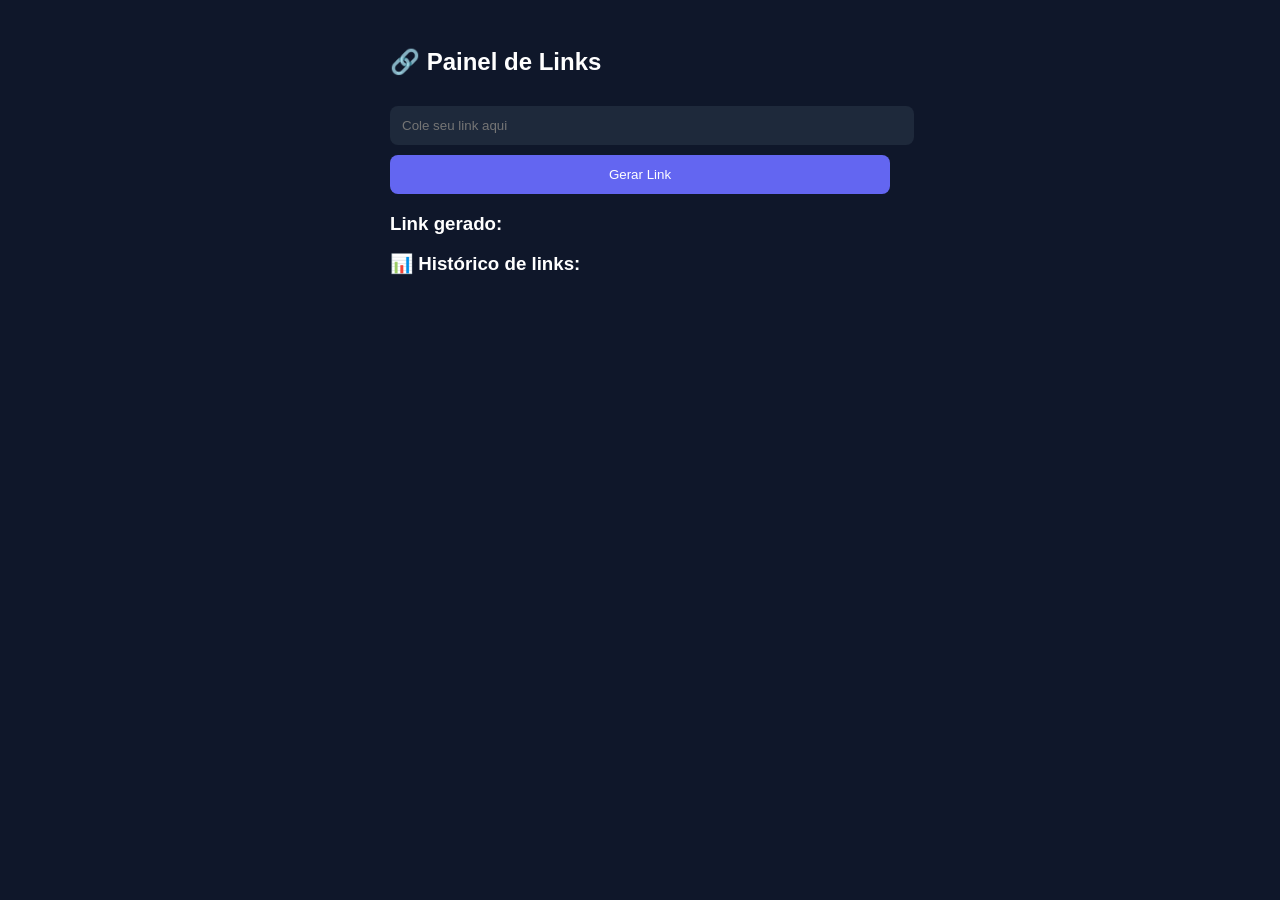
==== index.html @ 8baaf71f "Rename painel.html to index.html" ====
<!DOCTYPE html>
<html lang="pt-BR">
<head>
<meta charset="UTF-8">
<meta name="viewport" content="width=device-width, initial-scale=1.0">
<title>Painel de Links</title>
<link rel="stylesheet" href="painel.css">
</head>
<body>

<div class="container">
    <h2>🔗 Painel de Links</h2>

    <input id="url" placeholder="Cole seu link aqui">
    <button id="gerar">Gerar Link</button>

    <h3>Link gerado:</h3>
    <div id="resultado"></div>

    <h3>📊 Histórico de links:</h3>
    <div id="lista"></div>
</div>

<script src="painel.js"></script>
</body>
</html>
---- painel.css ----
body {
    font-family: Arial, sans-serif;
    background: #0f172a;
    color: white;
    padding: 20px;
}

.container {
    max-width: 500px;
    margin: auto;
}

input, button {
    width: 100%;
    padding: 12px;
    margin-top: 10px;
    border-radius: 8px;
    border: none;
}

input {
    background: #1e293b;
    color: white;
}

button {
    background: #6366f1;
    color: white;
    cursor: pointer;
}

.link-box {
    background: #1e293b;
    padding: 10px;
    margin-top: 10px;
    border-radius: 8px;
    font-size: 13px;
    word-break: break-all;
}
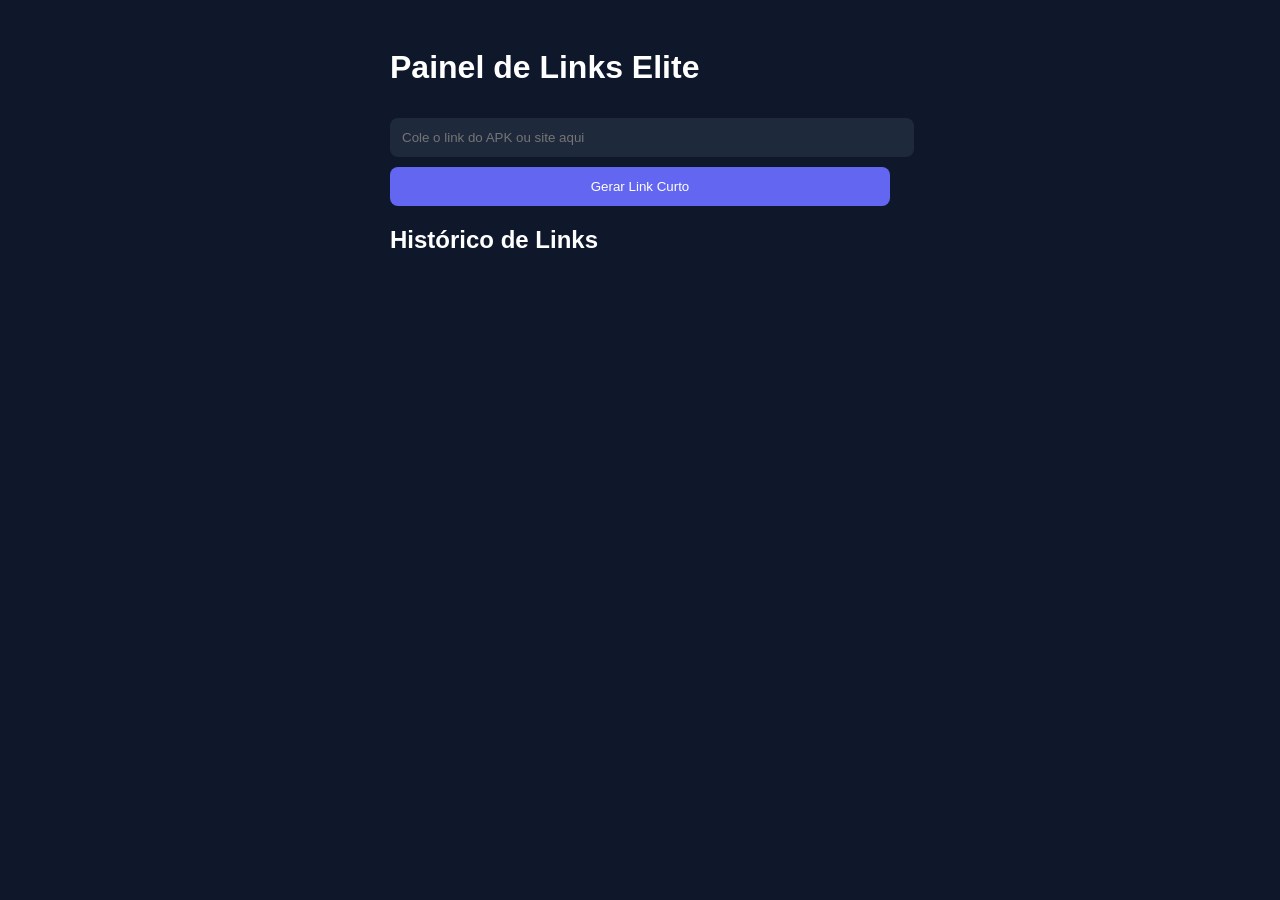
==== commit 35588116: "Update title and structure of index.html" ====
--- a/index.html
+++ b/index.html
@@ -3,22 +3,23 @@
 <head>
 <meta charset="UTF-8">
 <meta name="viewport" content="width=device-width, initial-scale=1.0">
-<title>Painel de Links</title>
+<title>Painel de Links Black</title>
 <link rel="stylesheet" href="painel.css">
 </head>
 <body>
 
 <div class="container">
-    <h2>🔗 Painel de Links</h2>
+    <h1>Painel de Links Elite</h1>
+    
+    <div class="input-box">
+        <input type="text" id="apk-link" placeholder="Cole o link do APK ou site aqui">
+        <button id="generate-btn" class="btn-purple">Gerar Link Curto</button>
+    </div>
 
-    <input id="url" placeholder="Cole seu link aqui">
-    <button id="gerar">Gerar Link</button>
-
-    <h3>Link gerado:</h3>
-    <div id="resultado"></div>
-
-    <h3>📊 Histórico de links:</h3>
-    <div id="lista"></div>
+    <div class="history-box">
+        <h2>Histórico de Links</h2>
+        <ul id="history-list"></ul>
+    </div>
 </div>
 
 <script src="painel.js"></script>
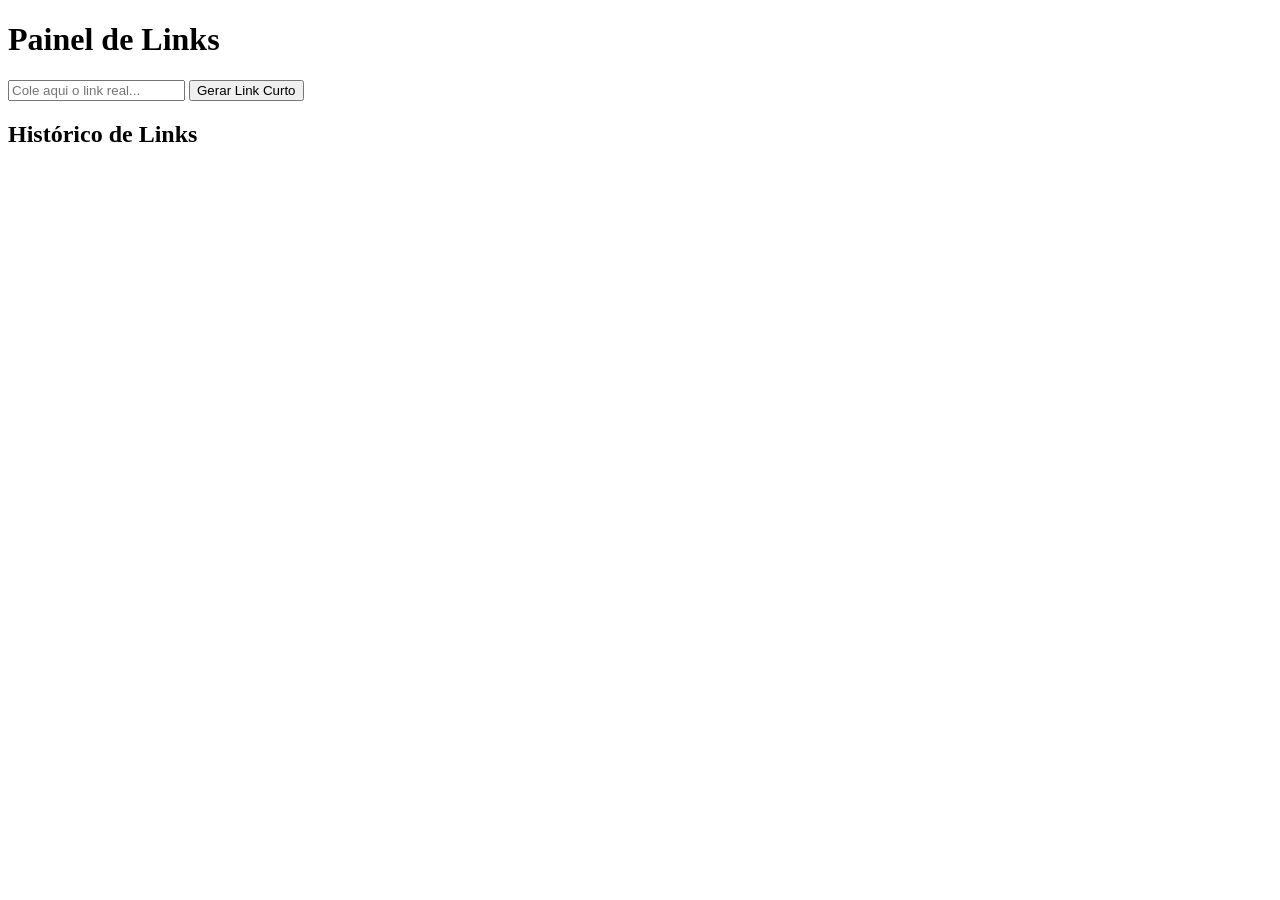
==== commit c2b83ca9: "Update index.html structure and stylesheets" ====
--- a/index.html
+++ b/index.html
@@ -3,25 +3,19 @@
 <head>
 <meta charset="UTF-8">
 <meta name="viewport" content="width=device-width, initial-scale=1.0">
-<title>Painel de Links Black</title>
-<link rel="stylesheet" href="painel.css">
+<title>Painel de Links</title>
+<link rel="stylesheet" href="style.css">
 </head>
 <body>
+<div class="container">
+    <h1>Painel de Links</h1>
+    <input id="realLink" type="text" placeholder="Cole aqui o link real..." />
+    <button id="generateBtn">Gerar Link Curto</button>
+    <div id="shortLinkContainer"></div>
 
-<div class="container">
-    <h1>Painel de Links Elite</h1>
-    
-    <div class="input-box">
-        <input type="text" id="apk-link" placeholder="Cole o link do APK ou site aqui">
-        <button id="generate-btn" class="btn-purple">Gerar Link Curto</button>
-    </div>
-
-    <div class="history-box">
-        <h2>Histórico de Links</h2>
-        <ul id="history-list"></ul>
-    </div>
+    <h2>Histórico de Links</h2>
+    <ul id="history"></ul>
 </div>
-
-<script src="painel.js"></script>
+<script src="script.js"></script>
 </body>
 </html>
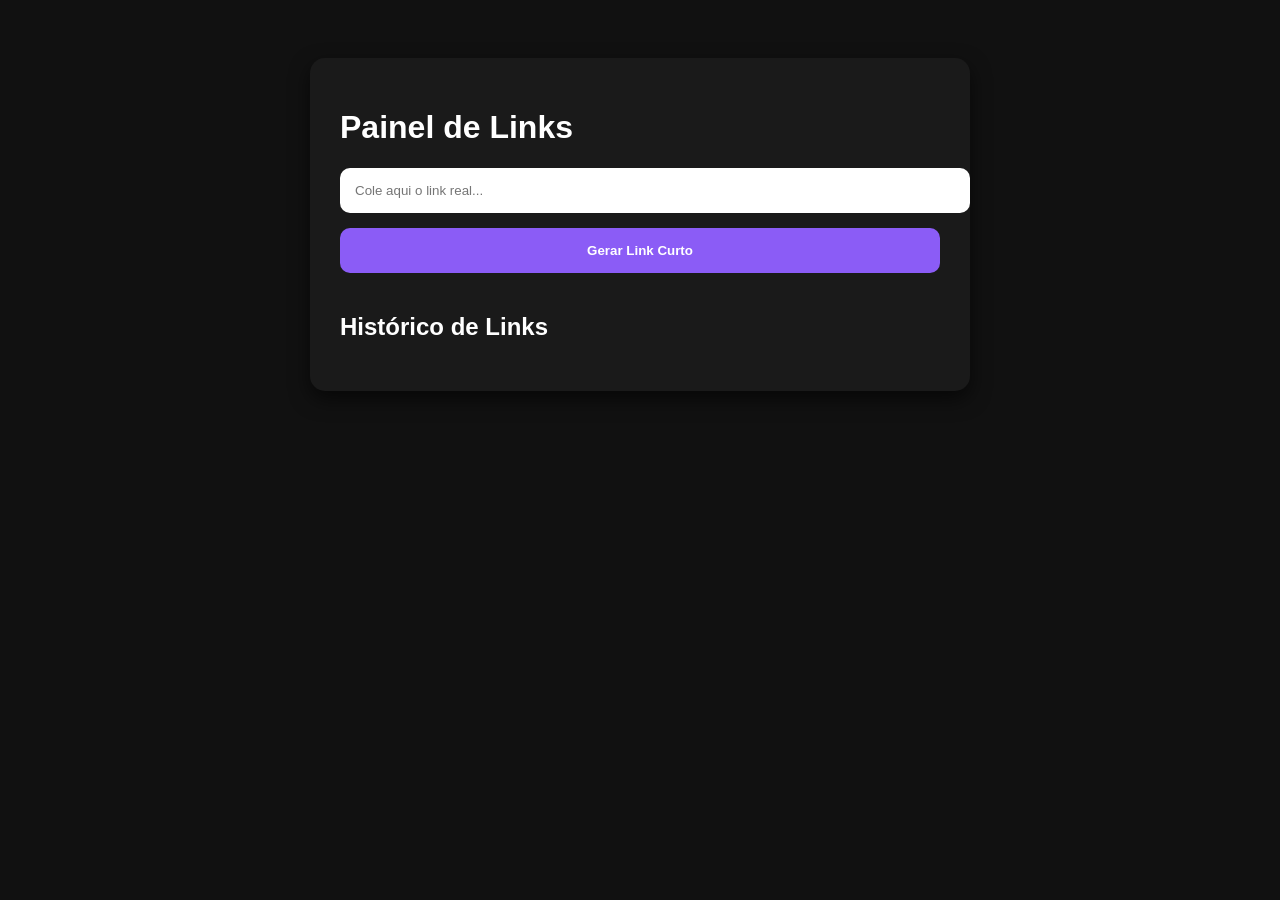
==== commit d1f65d3b: "Update stylesheet and script references in index.html" ====
--- a/index.html
+++ b/index.html
@@ -4,7 +4,7 @@
 <meta charset="UTF-8">
 <meta name="viewport" content="width=device-width, initial-scale=1.0">
 <title>Painel de Links</title>
-<link rel="stylesheet" href="style.css">
+<link rel="stylesheet" href="painel.css">
 </head>
 <body>
 <div class="container">
@@ -16,6 +16,6 @@
     <h2>Histórico de Links</h2>
     <ul id="history"></ul>
 </div>
-<script src="script.js"></script>
+<script src="painel.js"></script>
 </body>
 </html>
--- a/painel.css
+++ b/painel.css
@@ -0,0 +1,47 @@
+body {
+    font-family: 'Roboto', sans-serif;
+    background-color: #111;
+    color: #fff;
+    display: flex;
+    justify-content: center;
+    align-items: flex-start;
+    padding: 50px 20px;
+}
+
+.container {
+    max-width: 600px;
+    width: 100%;
+    background-color: #1a1a1a;
+    padding: 30px;
+    border-radius: 15px;
+    box-shadow: 0 8px 20px rgba(0,0,0,0.6);
+}
+
+input {
+    width: 100%;
+    padding: 15px;
+    border-radius: 10px;
+    border: none;
+    margin-bottom: 15px;
+}
+
+button {
+    width: 100%;
+    padding: 15px;
+    border: none;
+    border-radius: 10px;
+    background: #8b5cf6;
+    color: #fff;
+    font-weight: bold;
+    cursor: pointer;
+    margin-bottom: 20px;
+}
+
+button:hover { background: #7c3aed; }
+
+#shortLinkContainer {
+    margin-bottom: 20px;
+}
+
+ul { list-style: none; padding-left: 0; }
+li { margin-bottom: 10px; }
